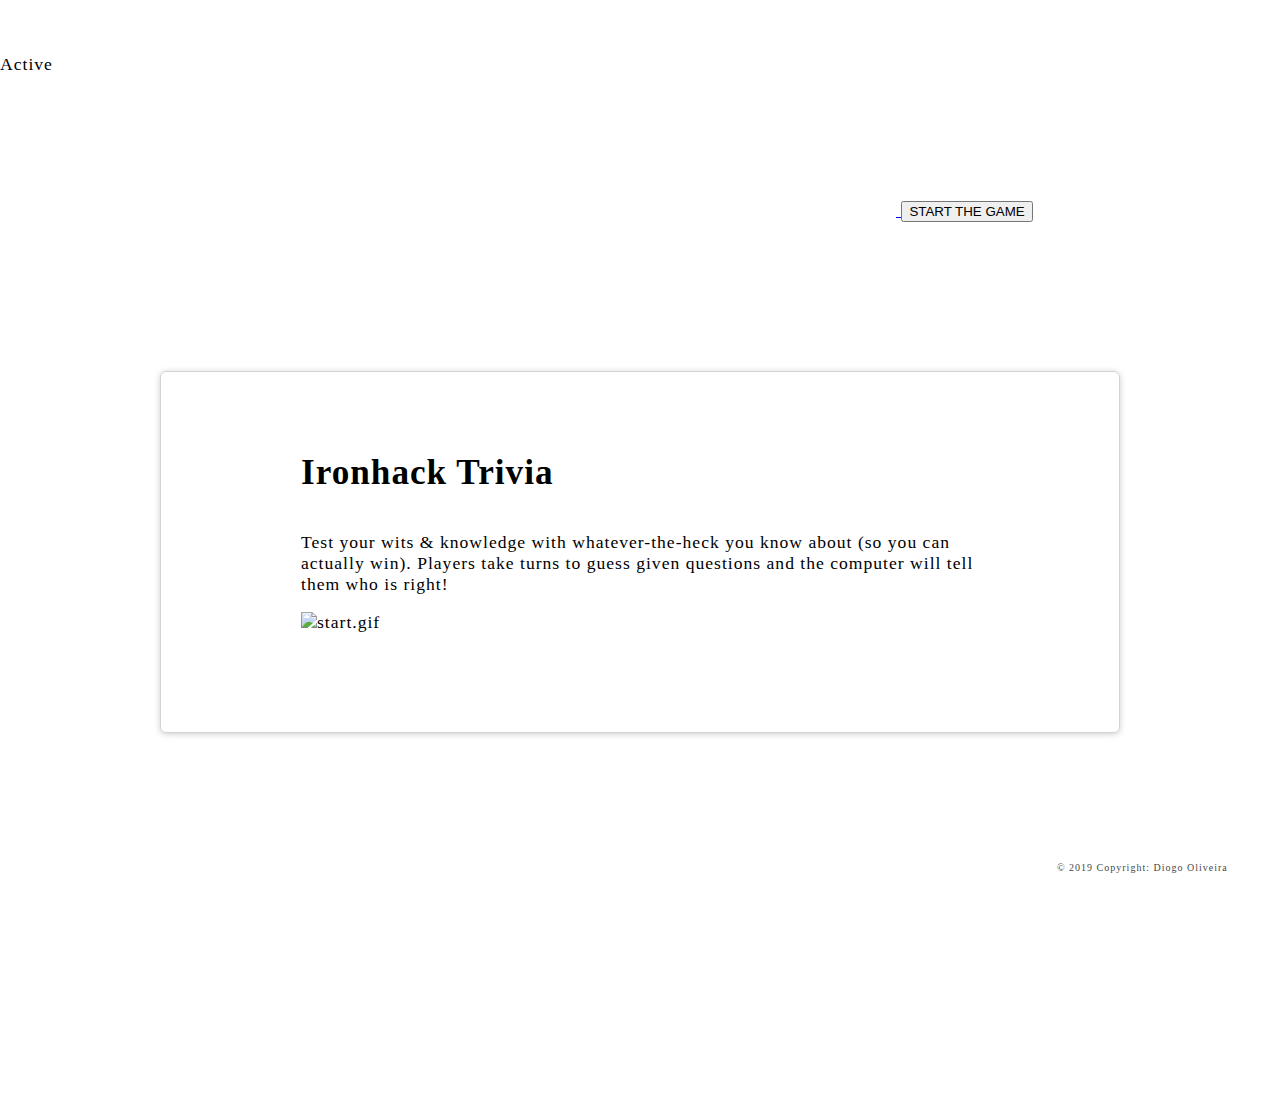
==== index.html @ 3da8439f "ajust on file structure final" ====
<!DOCTYPE html>
<html lang="en">

<head>
  <!-- Required meta tags -->
  <meta charset="UTF-8">
  <meta name="viewport" content="width=device-width, initial-scale=1.0">
  <meta http-equiv="X-UA-Compatible" content="ie=edge">
  <title>Ironhack Trivia</title>

  <!-- Bootstrap CSS -->
  <link rel="stylesheet" href="https://stackpath.bootstrapcdn.com/bootstrap/4.1.3/css/bootstrap.min.css" integrity="sha384-MCw98/SFnGE8fJT3GXwEOngsV7Zt27NXFoaoApmYm81iuXoPkFOJwJ8ERdknLPMO"
    crossorigin="anonymous">

  <!-- css files -->
  <link rel="stylesheet" type="text/css" href="css/styles.css" />
  <link rel="stylesheet" media="(media-features)" href="css/styles.css" />
  <link href="https://fonts.googleapis.com/css?family=Open+Sans" rel="stylesheet">

</head>

<body>

  <audio src="audio/gamemusic.mp3" id="my_audio" loop="loop"></audio>

  <header>
    <div class="navbar navbar-dark bg-primary shadow-sm fixed-top fixed-top-2 text-white">
      <p></p>
      <a>Active</a>
    </div>
  </header>

  <header>
    <div class="navbar navbar-dark bg-dark shadow-sm fixed-top">
      <div class="container-fluid d-flex">
        <a href="https://www.ironhack.com/en" target="_blank" class="navbar-brand d-flex align-items-center">
          <img src="images/ironhack-logo2.png" width="70%" weight="70%" class="d-inline-block align-top" alt="ironhack-logo">
        </a>
        <!-- <a class="nav-item nav-link active" href="#">Active</a> -->
        <button type="button" class="btn btn-warning float-right" id="myBtn">START THE GAME</button>

      </div>
    </div>
  </header>

  <div id="image">
    <div id="wrapper">
      <main role="main">
        <div id="game-node">
          <section class="jumbotron text-center" style="padding-left: 10px; padding-right: 10px;">
            <div class="container">
              <br>
              <h1 class="jumbotron-heading"><strong>Ironhack Trivia</strong></h1>
              <br>
              <p class="lead text-muted">Test your wits & knowledge with whatever-the-heck you know about (so you can
                actually win). Players take turns to guess given questions and the computer will tell them who is
                right!</p>
              <p>
                <!-- <a href="#" class="btn btn-primary my-2">Start the Game</a> -->
                <img src="https://media.giphy.com/media/vEcyRJ5yysqk/giphy.gif" width="50%" weight="50%" alt="start.gif">
                <br>
                <br>
              </p>
            </div>
          </section>
        </div>
      </main>
    </div>
  </div>

  <div class="fixed">© 2019 Copyright: Diogo Oliveira</div>

  <!-- Footer -->
  <!-- <footer class="page-footer font-small bg-light shadow-sm footer">
    <div class="footer-copyright text-center py-3">© 2019 Copyright:
      <a href="https://github.com/dioliveira84" target="_blank"> Diogo Oliveira</a>
    </div>
  </footer> -->

  <!-- javascript files -->
  <script src="js/index.js"></script>
  <script src="js/questions.js"></script>

</body>

</html>
---- css/styles.css ----
/*Some necessary adjustments*/
h1,
body,
html {
  margin: 0;
  padding: 0;
  width: 100%;
  height: 93%
}

/* main {
  height: 57%;
  box-sizing: border-box;
} */

/* body {
  background-image: url('../images/skynews-quiz-time_4458210.jpg');
  height: 77%;
  background-position: center;
  background-repeat: no-repeat;
  background-size: cover;
  box-sizing: border-box;
} */

#image {
  margin-top: 94px;
  padding-top: 20px;
  background-image: url('https://media.giphy.com/media/jTZVegIrdLCCY/giphy.gif');
  height: 100%;
  background-position: center;
  background-repeat: no-repeat;
  background-size: cover;
  box-sizing: border-box;
}

#wrapper {
  width: 90%;
  max-width: 960px;
  max-height: 700px;
  margin: 35px auto;
  border-radius: 6px;
  box-shadow: 0px 1px 6px rgba(0, 0, 0, 0.2);
  box-sizing: border-box;
  padding: 60px 0px;
  overflow: hidden;
  border: 1px solid lightgray;
}

.jumbotron {
  padding: 0rem 2rem;
  margin: 0px 130px;
}

.card {
  margin: 0 auto;
  float: none;
  margin-bottom: 10px;
}

.fixed {
  position: fixed;
  bottom: 10px;
  right: 10px;
  background: #fff;
  opacity: 0.8;
  color: #111;
  border: 3px solid #fff;
  padding: 0px 0px 15px 5px;
  width: 210px;
  height: 10px;
  font-size: 10px;
}

.fixed-top-2 {
  margin-top: 54px;
}

.btn-block {
  padding: 5.5% 0;
}

.center-section {
  align-content: center;
  margin-top: 20%;
}

.logo-margin {
  margin: 0px 15px;
}

#startBtn {
  position: absolute;
  top: 400px;
  left: 250px;
  width: 200px;
  height: 50px;
  font-size: 20px;
}

.footer {
  clear: both;
  position: fixed;
  bottom: 0;
  width: 100%;
  height: 9%;
}

.center-section {
  margin-top: 13%;
}

html {
  font-size: 1.1rem;
  letter-spacing: 1px;

}

/* @include media-breakpoint-up(sm) {
  html {
    font-size: 1.2rem;
  }
}

@include media-breakpoint-up(md) {
  html {
    font-size: 1.4rem;
  }
}

@include media-breakpoint-up(lg) {
  html {
    font-size: 1.6rem;
  } */


/* Extra small devices (portrait phones, less than 576px) */
/* No media query for `xs` since this is the default in Bootstrap */

/* Small devices (landscape phones, 576px and up) */
/* @media (min-width: 576px) { */
/* ... */
/* } */

/* Medium devices (tablets, 768px and up) */
/* @media (min-width: 768px) { */
/* ... */
/* } */

/* Large devices (desktops, 992px and up) */
/* @media (min-width: 992px) { */
/* ... */
/* } */

/* Extra large devices (large desktops, 1200px and up) */
/* @media (min-width: 1200px) { */
/* ... */
/* } */
---- css/styles.css ----
/*Some necessary adjustments*/
h1,
body,
html {
  margin: 0;
  padding: 0;
  width: 100%;
  height: 93%
}

/* main {
  height: 57%;
  box-sizing: border-box;
} */

/* body {
  background-image: url('../images/skynews-quiz-time_4458210.jpg');
  height: 77%;
  background-position: center;
  background-repeat: no-repeat;
  background-size: cover;
  box-sizing: border-box;
} */

#image {
  margin-top: 94px;
  padding-top: 20px;
  background-image: url('https://media.giphy.com/media/jTZVegIrdLCCY/giphy.gif');
  height: 100%;
  background-position: center;
  background-repeat: no-repeat;
  background-size: cover;
  box-sizing: border-box;
}

#wrapper {
  width: 90%;
  max-width: 960px;
  max-height: 700px;
  margin: 35px auto;
  border-radius: 6px;
  box-shadow: 0px 1px 6px rgba(0, 0, 0, 0.2);
  box-sizing: border-box;
  padding: 60px 0px;
  overflow: hidden;
  border: 1px solid lightgray;
}

.jumbotron {
  padding: 0rem 2rem;
  margin: 0px 130px;
}

.card {
  margin: 0 auto;
  float: none;
  margin-bottom: 10px;
}

.fixed {
  position: fixed;
  bottom: 10px;
  right: 10px;
  background: #fff;
  opacity: 0.8;
  color: #111;
  border: 3px solid #fff;
  padding: 0px 0px 15px 5px;
  width: 210px;
  height: 10px;
  font-size: 10px;
}

.fixed-top-2 {
  margin-top: 54px;
}

.btn-block {
  padding: 5.5% 0;
}

.center-section {
  align-content: center;
  margin-top: 20%;
}

.logo-margin {
  margin: 0px 15px;
}

#startBtn {
  position: absolute;
  top: 400px;
  left: 250px;
  width: 200px;
  height: 50px;
  font-size: 20px;
}

.footer {
  clear: both;
  position: fixed;
  bottom: 0;
  width: 100%;
  height: 9%;
}

.center-section {
  margin-top: 13%;
}

html {
  font-size: 1.1rem;
  letter-spacing: 1px;

}

/* @include media-breakpoint-up(sm) {
  html {
    font-size: 1.2rem;
  }
}

@include media-breakpoint-up(md) {
  html {
    font-size: 1.4rem;
  }
}

@include media-breakpoint-up(lg) {
  html {
    font-size: 1.6rem;
  } */


/* Extra small devices (portrait phones, less than 576px) */
/* No media query for `xs` since this is the default in Bootstrap */

/* Small devices (landscape phones, 576px and up) */
/* @media (min-width: 576px) { */
/* ... */
/* } */

/* Medium devices (tablets, 768px and up) */
/* @media (min-width: 768px) { */
/* ... */
/* } */

/* Large devices (desktops, 992px and up) */
/* @media (min-width: 992px) { */
/* ... */
/* } */

/* Extra large devices (large desktops, 1200px and up) */
/* @media (min-width: 1200px) { */
/* ... */
/* } */
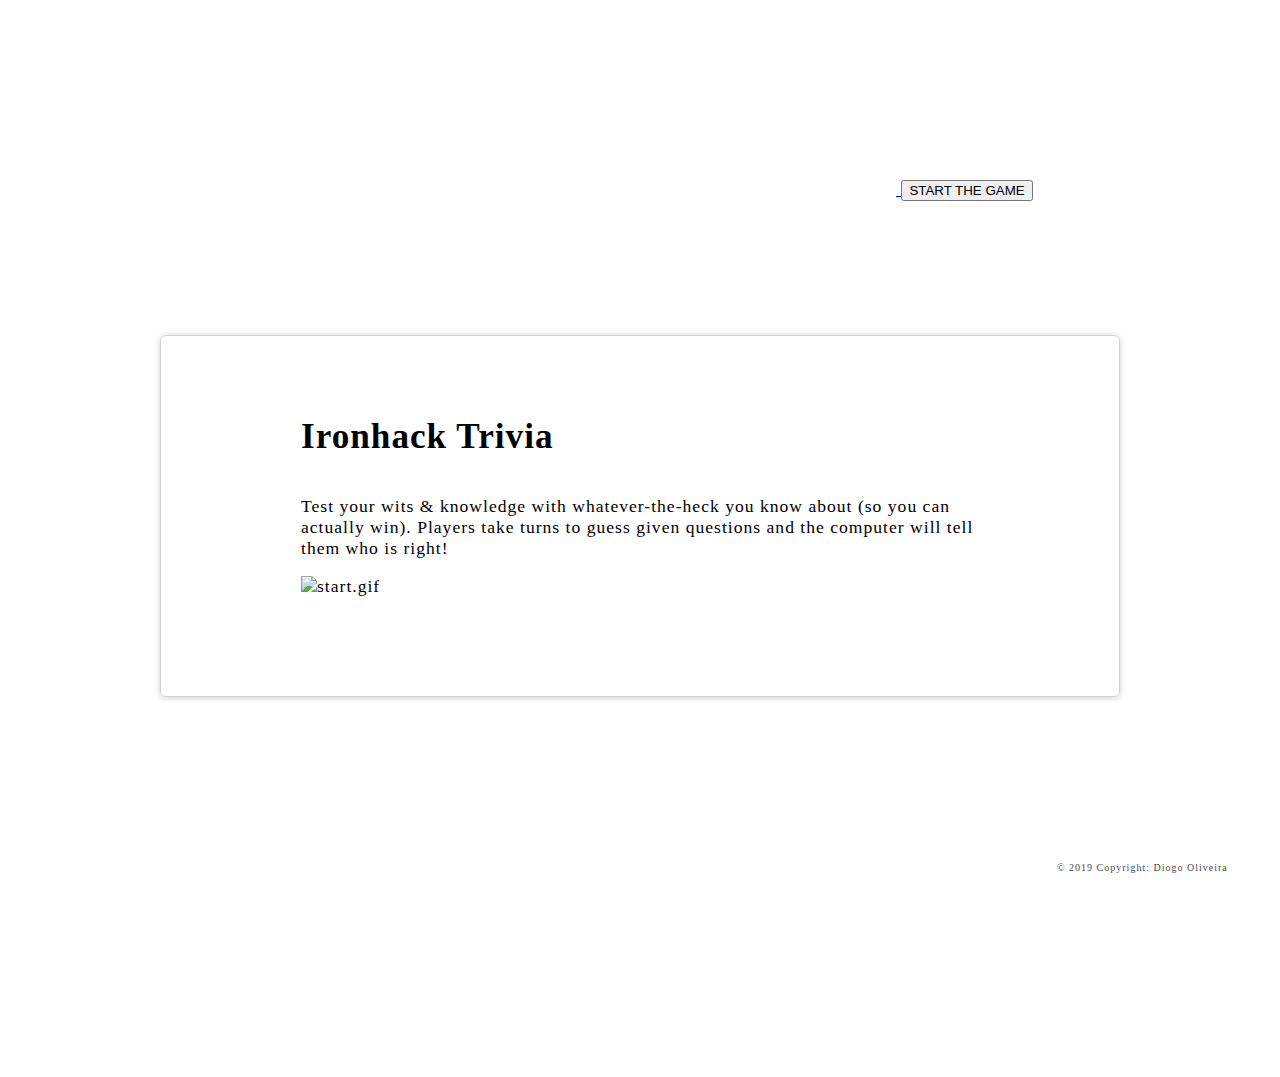
==== commit e2ef3771: "included restart btn" ====
--- a/index.html
+++ b/index.html
@@ -9,8 +9,8 @@
   <title>Ironhack Trivia</title>
 
   <!-- Bootstrap CSS -->
-  <link rel="stylesheet" href="https://stackpath.bootstrapcdn.com/bootstrap/4.1.3/css/bootstrap.min.css" integrity="sha384-MCw98/SFnGE8fJT3GXwEOngsV7Zt27NXFoaoApmYm81iuXoPkFOJwJ8ERdknLPMO"
-    crossorigin="anonymous">
+  <link rel="stylesheet" href="https://stackpath.bootstrapcdn.com/bootstrap/4.1.3/css/bootstrap.min.css"
+    integrity="sha384-MCw98/SFnGE8fJT3GXwEOngsV7Zt27NXFoaoApmYm81iuXoPkFOJwJ8ERdknLPMO" crossorigin="anonymous">
 
   <!-- css files -->
   <link rel="stylesheet" type="text/css" href="css/styles.css" />
@@ -26,7 +26,7 @@
   <header>
     <div class="navbar navbar-dark bg-primary shadow-sm fixed-top fixed-top-2 text-white">
       <p></p>
-      <a>Active</a>
+      <a></a>
     </div>
   </header>
 
@@ -34,10 +34,12 @@
     <div class="navbar navbar-dark bg-dark shadow-sm fixed-top">
       <div class="container-fluid d-flex">
         <a href="https://www.ironhack.com/en" target="_blank" class="navbar-brand d-flex align-items-center">
-          <img src="images/ironhack-logo2.png" width="70%" weight="70%" class="d-inline-block align-top" alt="ironhack-logo">
+          <img src="images/ironhack-logo2.png" width="70%" weight="70%" class="d-inline-block align-top"
+            alt="ironhack-logo">
         </a>
         <!-- <a class="nav-item nav-link active" href="#">Active</a> -->
-        <button type="button" class="btn btn-warning float-right" id="myBtn">START THE GAME</button>
+        <button type="button" class="btn btn-warning float-right" id="myBtn"
+          onclick='save(); this.disabled = true;'>START THE GAME</button>
 
       </div>
     </div>
@@ -57,7 +59,8 @@
                 right!</p>
               <p>
                 <!-- <a href="#" class="btn btn-primary my-2">Start the Game</a> -->
-                <img src="https://media.giphy.com/media/vEcyRJ5yysqk/giphy.gif" width="50%" weight="50%" alt="start.gif">
+                <img src="https://media.giphy.com/media/vEcyRJ5yysqk/giphy.gif" width="50%" weight="50%"
+                  alt="start.gif">
                 <br>
                 <br>
               </p>
--- a/css/styles.css
+++ b/css/styles.css
@@ -5,7 +5,7 @@
   margin: 0;
   padding: 0;
   width: 100%;
-  height: 93%
+  height: 93.5%
 }
 
 /* main {
@@ -23,7 +23,7 @@
 } */
 
 #image {
-  margin-top: 94px;
+  margin-top: 89px;
   padding-top: 20px;
   background-image: url('https://media.giphy.com/media/jTZVegIrdLCCY/giphy.gif');
   height: 100%;
@@ -37,7 +37,7 @@
   width: 90%;
   max-width: 960px;
   max-height: 700px;
-  margin: 35px auto;
+  margin: 25px auto;
   border-radius: 6px;
   box-shadow: 0px 1px 6px rgba(0, 0, 0, 0.2);
   box-sizing: border-box;
@@ -115,6 +115,25 @@
 
 }
 
+.wrapper1 {
+  position: fixed;
+  background: #222;
+  width: 100%;
+  height: 100%;
+  z-index: 1000;
+  top: 0;
+  left: 0;
+}
+
+.logo-svg {
+  position: relative;
+  left: 50%;
+  top: 50%;
+  margin: -75px 0px 0px -75px;
+  width: 150px;
+  z-index: 1001;
+}
+
 /* @include media-breakpoint-up(sm) {
   html {
     font-size: 1.2rem;
--- a/css/styles.css
+++ b/css/styles.css
@@ -5,7 +5,7 @@
   margin: 0;
   padding: 0;
   width: 100%;
-  height: 93%
+  height: 93.5%
 }
 
 /* main {
@@ -23,7 +23,7 @@
 } */
 
 #image {
-  margin-top: 94px;
+  margin-top: 89px;
   padding-top: 20px;
   background-image: url('https://media.giphy.com/media/jTZVegIrdLCCY/giphy.gif');
   height: 100%;
@@ -37,7 +37,7 @@
   width: 90%;
   max-width: 960px;
   max-height: 700px;
-  margin: 35px auto;
+  margin: 25px auto;
   border-radius: 6px;
   box-shadow: 0px 1px 6px rgba(0, 0, 0, 0.2);
   box-sizing: border-box;
@@ -115,6 +115,25 @@
 
 }
 
+.wrapper1 {
+  position: fixed;
+  background: #222;
+  width: 100%;
+  height: 100%;
+  z-index: 1000;
+  top: 0;
+  left: 0;
+}
+
+.logo-svg {
+  position: relative;
+  left: 50%;
+  top: 50%;
+  margin: -75px 0px 0px -75px;
+  width: 150px;
+  z-index: 1001;
+}
+
 /* @include media-breakpoint-up(sm) {
   html {
     font-size: 1.2rem;
